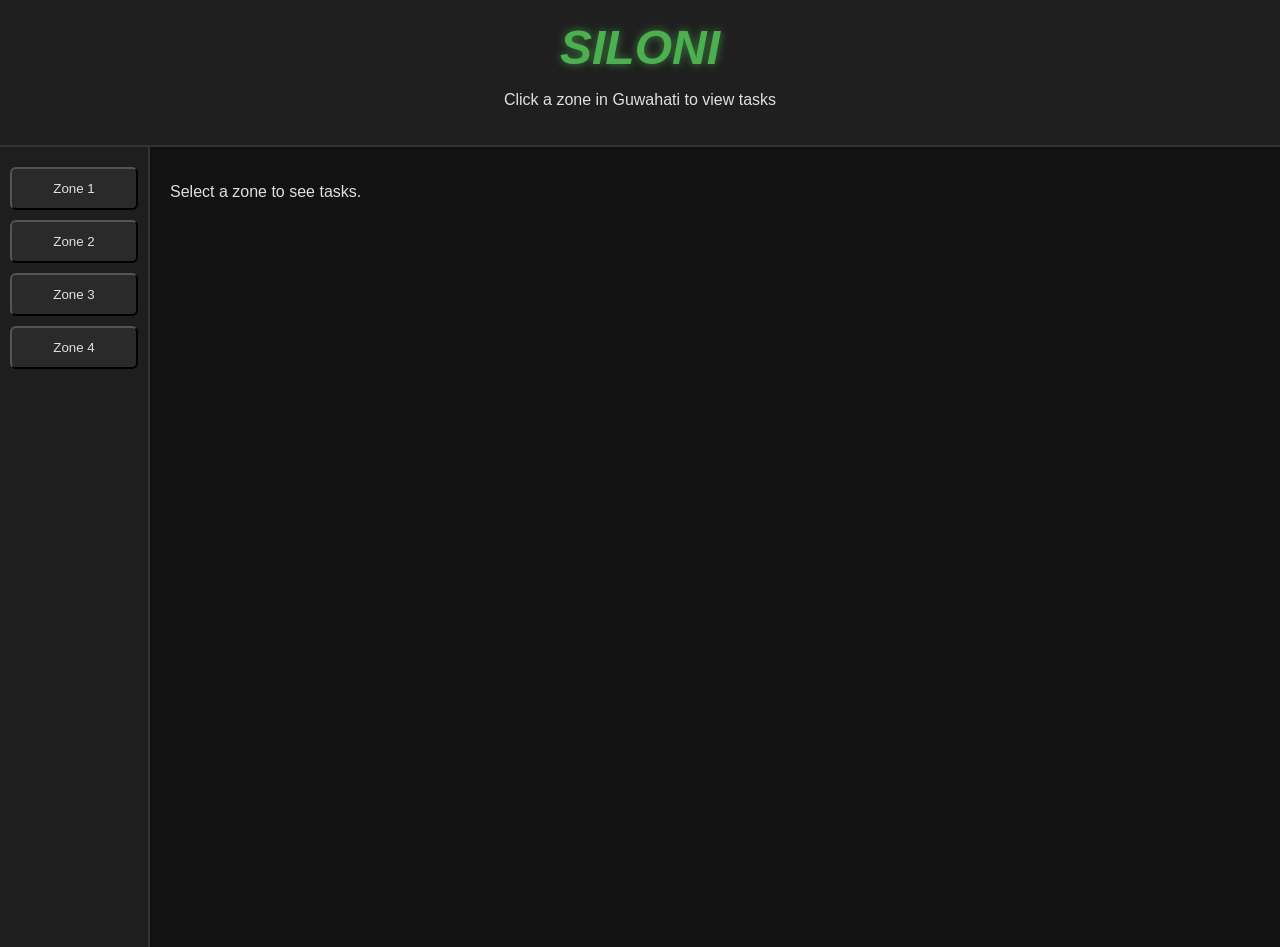
==== index.html @ 127b1249 "Uploaded the First instance of the project Absolute bare minimum frame of the site" ====
<!DOCTYPE html>
<html lang="en">
<head>
  <meta charset="UTF-8">
  <title>SILONI - Guwahati Zones</title>
  <link rel="stylesheet" href="styles.css"> <!-- external CSS -->
</head>
<body>
  <header>
    <h1>SILONI</h1>
    <p>Click a zone in Guwahati to view tasks</p>
  </header>

  <div class="main">
    <div class="zones">
      <button class="zone" onclick="showTasks('zone1')">Zone 1</button>
      <button class="zone" onclick="showTasks('zone2')">Zone 2</button>
      <button class="zone" onclick="showTasks('zone3')">Zone 3</button>
      <button class="zone" onclick="showTasks('zone4')">Zone 4</button>
    </div>
    <div class="tasks" id="taskList">
      <p>Select a zone to see tasks.</p>
    </div>
  </div>

  <script src="script.js"></script> <!-- external JS -->
</body>
</html>
---- styles.css ----
body {
  font-family: 'Segoe UI', Arial, sans-serif;
  background: #121212;
  color: #e0e0e0;
  margin: 0;
  padding: 0;
}

header {
  background: #1f1f1f;
  padding: 20px;
  text-align: center;
  border-bottom: 2px solid #333;
}

header h1 {
  color: #4CAF50;
  margin: 0;
  font-size: 3em;
  font-style: italic;
  text-shadow: 0 0 8px rgba(76,175,80,0.7);
}

.main {
  display: flex;
  height: calc(100vh - 100px);
}

.zones {
  width: 10%;
  background: #1e1e1e;
  border-right: 2px solid #333;
  padding: 20px 10px;
  display: flex;
  flex-direction: column;
  justify-content: flex-start;
}

.zone {
  background: #2a2a2a;
  color: #e0e0e0;
  padding: 12px;
  margin-bottom: 10px;
  border-radius: 6px;
  cursor: pointer;
  text-align: center;
  transition: background 0.3s;
}

.zone:hover {
  background: #4CAF50;
  color: #fff;
}

.tasks {
  flex: 1;
  padding: 20px;
  overflow-y: auto;
  display: grid;
  grid-template-columns: repeat(3, 1fr); /* 3 cards per row */
  gap: 20px;
}

.task-card {
  background: #1e1e1e;
  padding: 15px;
  border-radius: 8px;
  box-shadow: 0 2px 5px rgba(0,0,0,0.6);
  transition: transform 0.2s;
  height: 160px; /* shorter cards */
  display: flex;
  flex-direction: column;
  justify-content: space-between;
}

.task-card:hover {
  transform: scale(1.03);
}

.task-card h3 {
  margin: 0;
  color: #4CAF50;
  font-size: 1.1em;
}

.task-card p {
  margin: 3px 0;
  color: #bbb;
  font-size: 0.9em;
}
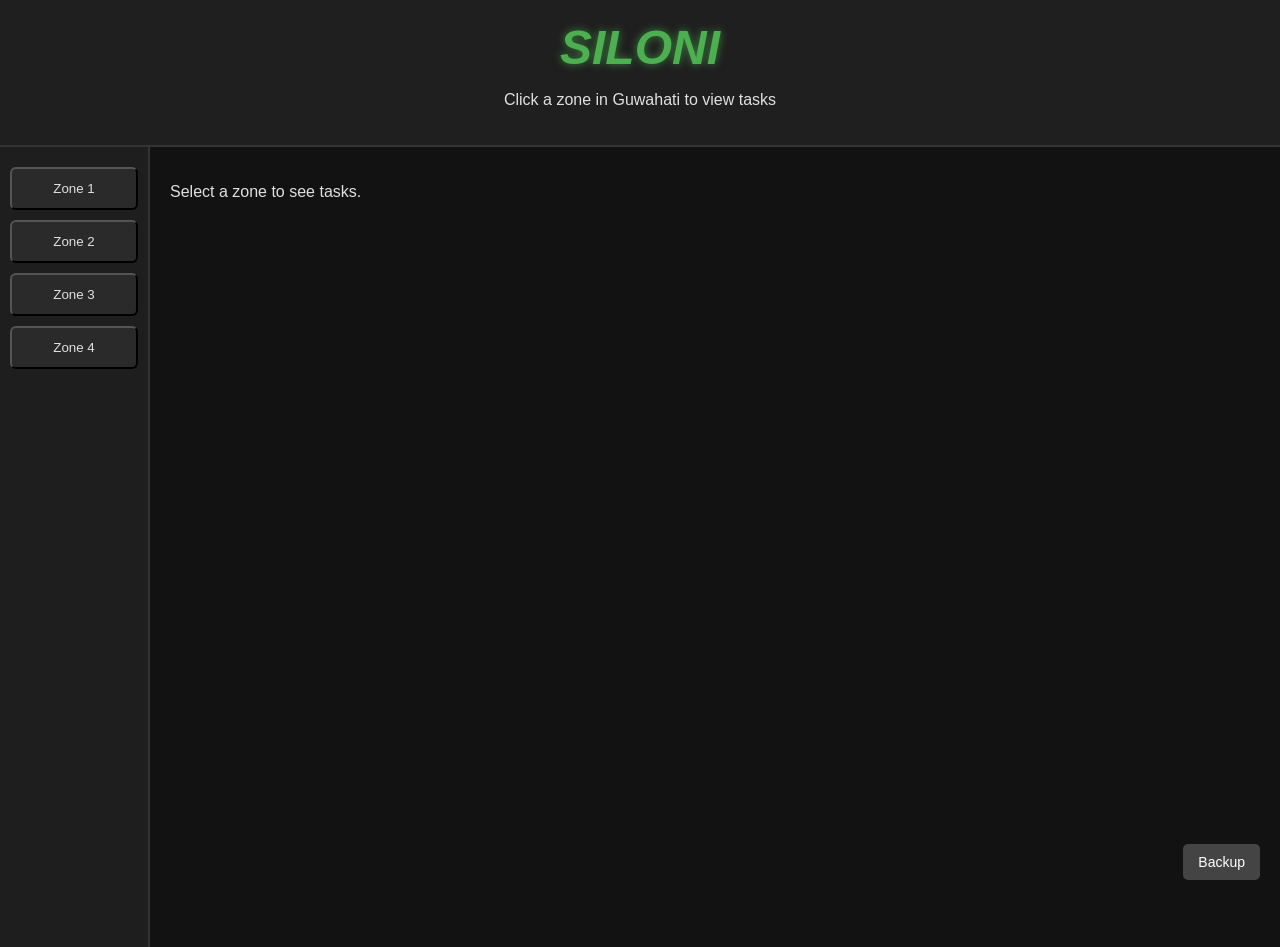
==== commit c454cdf0: "Update index.html" ====
--- a/index.html
+++ b/index.html
@@ -22,7 +22,28 @@
       <p>Select a zone to see tasks.</p>
     </div>
   </div>
+  <!-- Backup button -->
+<a href="backup.html" class="backup-btn">Backup</a>
+
+<style>
+  .backup-btn {
+    position: fixed;
+    bottom: 20px;
+    right: 20px;
+    background: #444;
+    color: #fff;
+    padding: 10px 15px;
+    border-radius: 5px;
+    text-decoration: none;
+    font-size: 14px;
+    transition: background 0.3s;
+  }
+  .backup-btn:hover {
+    background: #222;
+  }
+</style>
+
 
   <script src="script.js"></script> <!-- external JS -->
 </body>
-</html>+</html>
